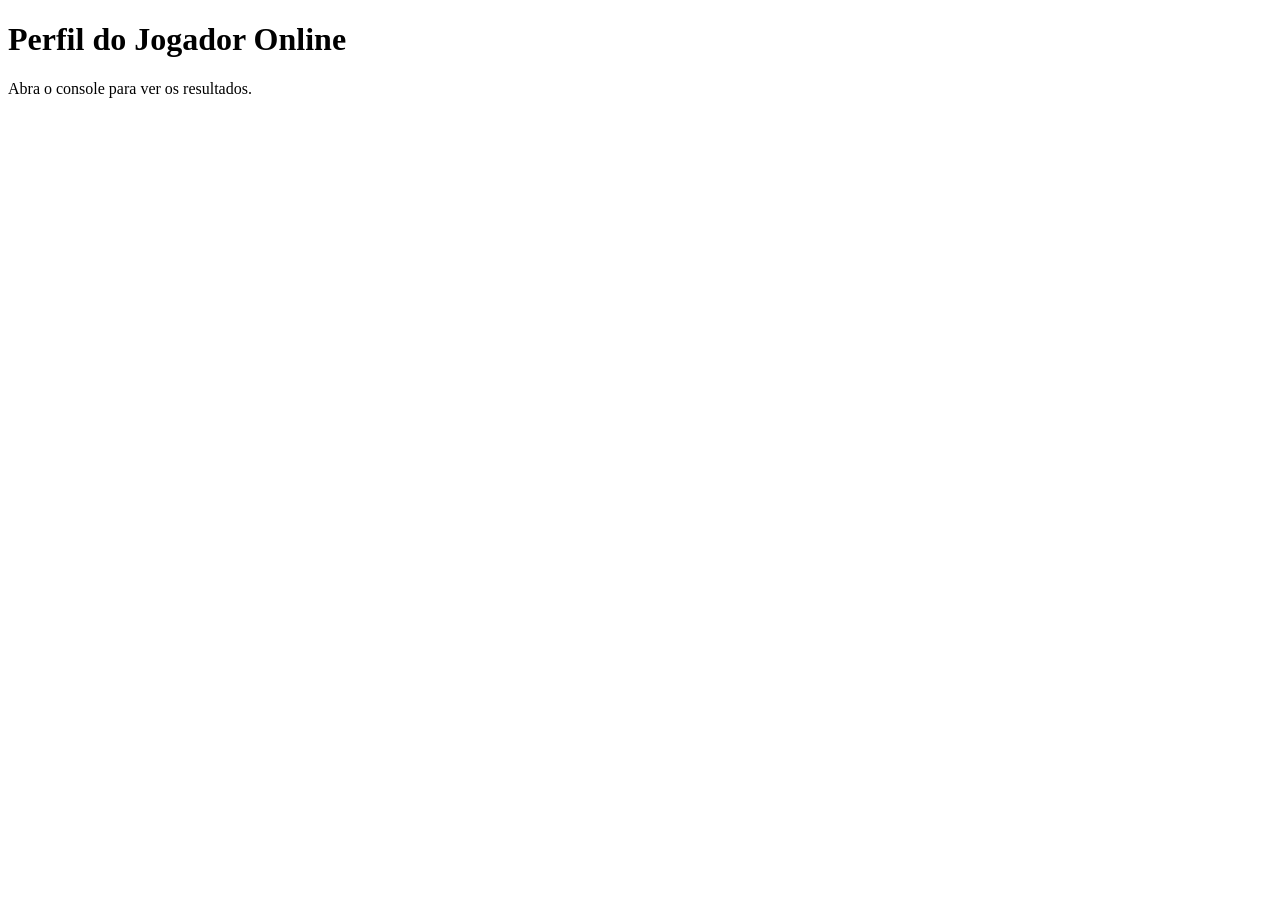
==== modulo1-web/aula02/atividade01/index.html @ fd2b0353 "subir atividade" ====
<!DOCTYPE html>
<html lang="pt-BR">
<head>
<meta charset="UTF-8">
<title>Perfil do Jogador</title>
</head>
<body>
<h1>Perfil do Jogador Online</h1>
<p>Abra o console para ver os resultados.</p>

<script src="script.js"></script>
</body>
</html>
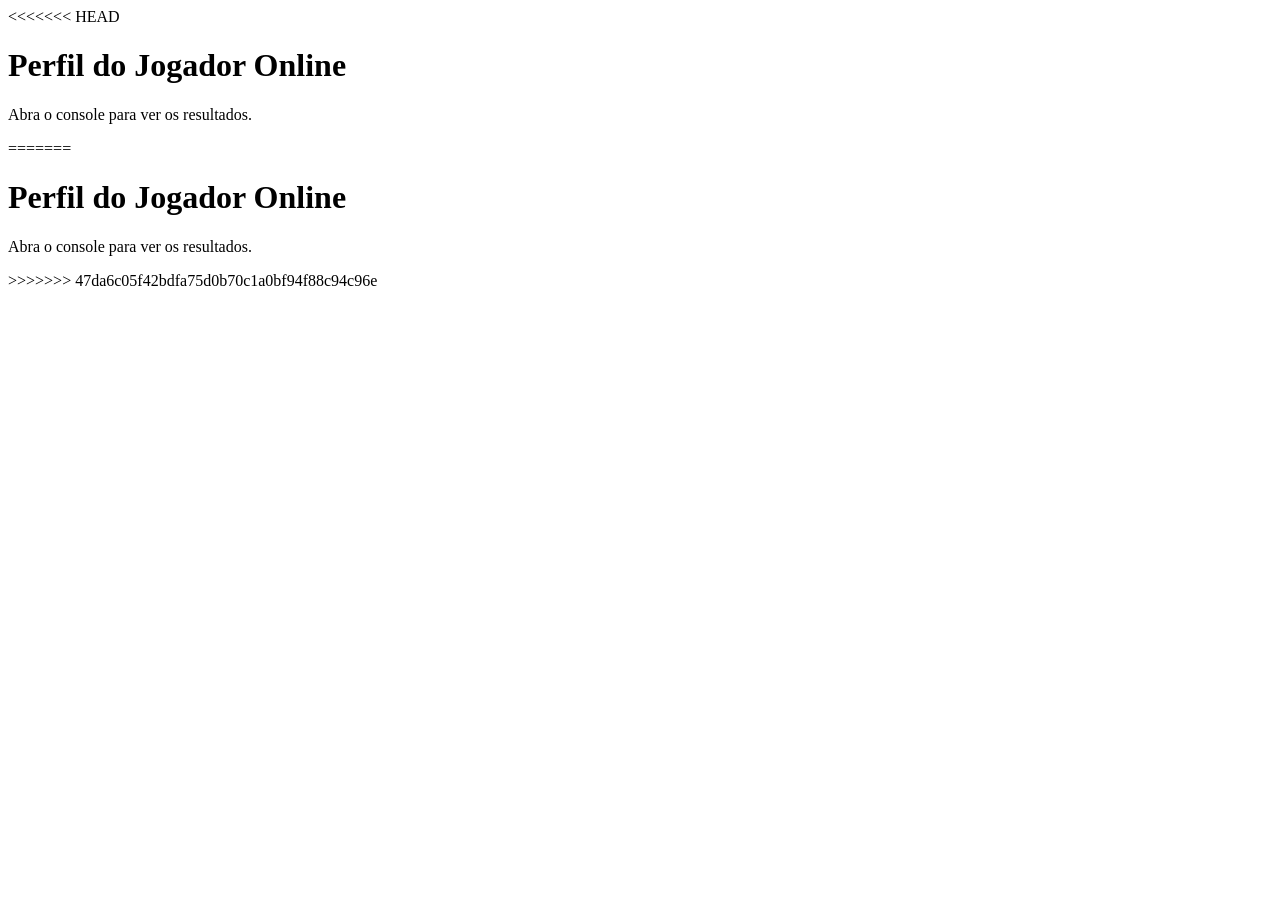
==== commit 0b269383: "subir projetos" ====
--- a/modulo1-web/aula02/atividade01/index.html
+++ b/modulo1-web/aula02/atividade01/index.html
@@ -1,3 +1,19 @@
+<<<<<<< HEAD
+<!DOCTYPE html> 
+<html lang="pt-BR"> 
+<head> 
+    <meta charset="UTF-8"> 
+    <title>Perfil do Jogador</title> 
+</head> 
+<body> 
+    <h1>Perfil do Jogador Online</h1> 
+    <p>Abra o console para ver os resultados.</p> 
+ 
+    <!-- Importando o JavaScript --> 
+    <script src="script.js"></script> 
+</body> 
+</html> 
+=======
 <!DOCTYPE html>
 <html lang="pt-BR">
 <head>
@@ -10,4 +26,5 @@
 
 <script src="script.js"></script>
 </body>
-</html>+</html>
+>>>>>>> 47da6c05f42bdfa75d0b70c1a0bf94f88c94c96e
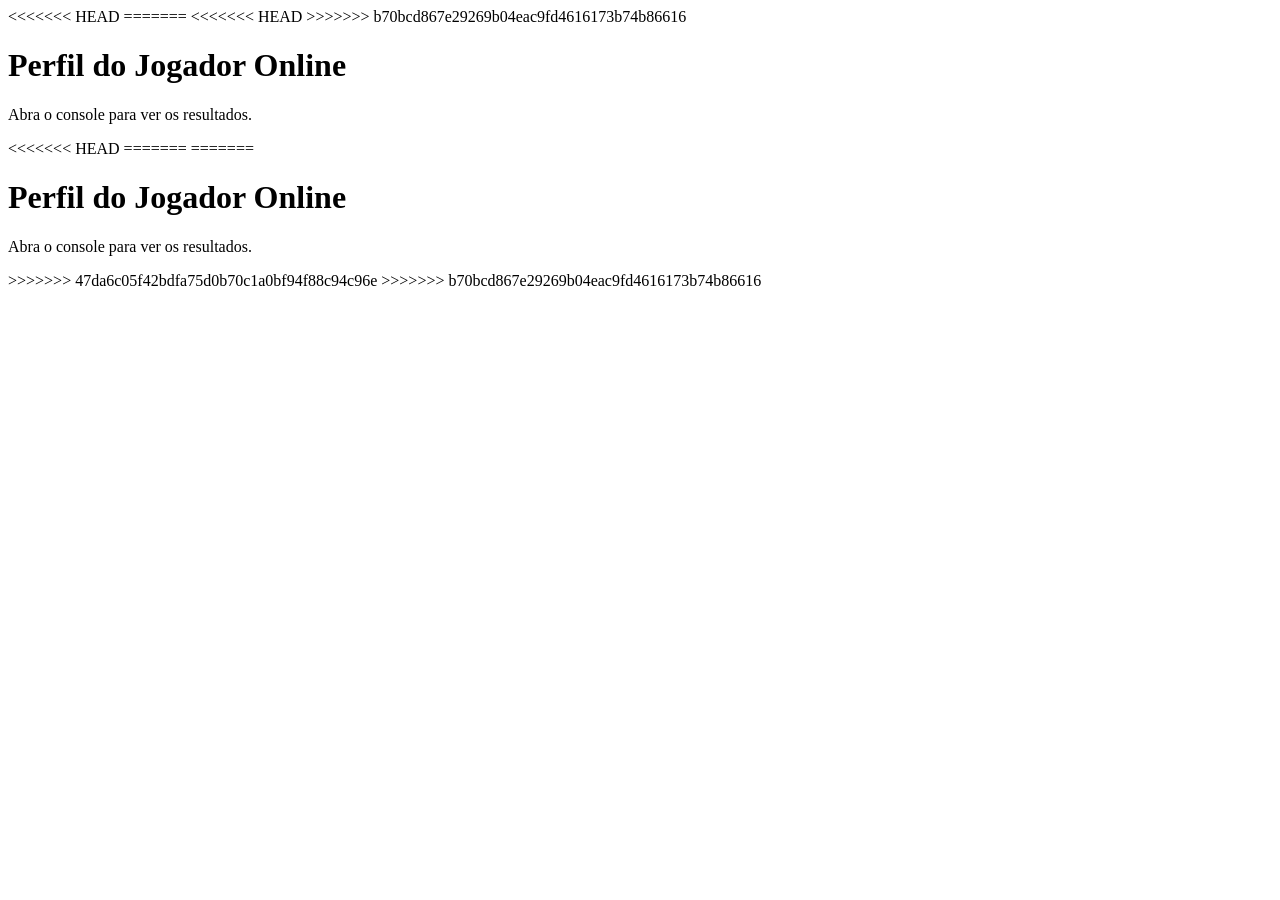
==== commit cccc005a: "Resolve merge conflicts" ====
--- a/modulo1-web/aula02/atividade01/index.html
+++ b/modulo1-web/aula02/atividade01/index.html
@@ -1,4 +1,7 @@
 <<<<<<< HEAD
+=======
+<<<<<<< HEAD
+>>>>>>> b70bcd867e29269b04eac9fd4616173b74b86616
 <!DOCTYPE html> 
 <html lang="pt-BR"> 
 <head> 
@@ -12,6 +15,9 @@
     <!-- Importando o JavaScript --> 
     <script src="script.js"></script> 
 </body> 
+<<<<<<< HEAD
+</html> 
+=======
 </html> 
 =======
 <!DOCTYPE html>
@@ -28,3 +34,4 @@
 </body>
 </html>
 >>>>>>> 47da6c05f42bdfa75d0b70c1a0bf94f88c94c96e
+>>>>>>> b70bcd867e29269b04eac9fd4616173b74b86616
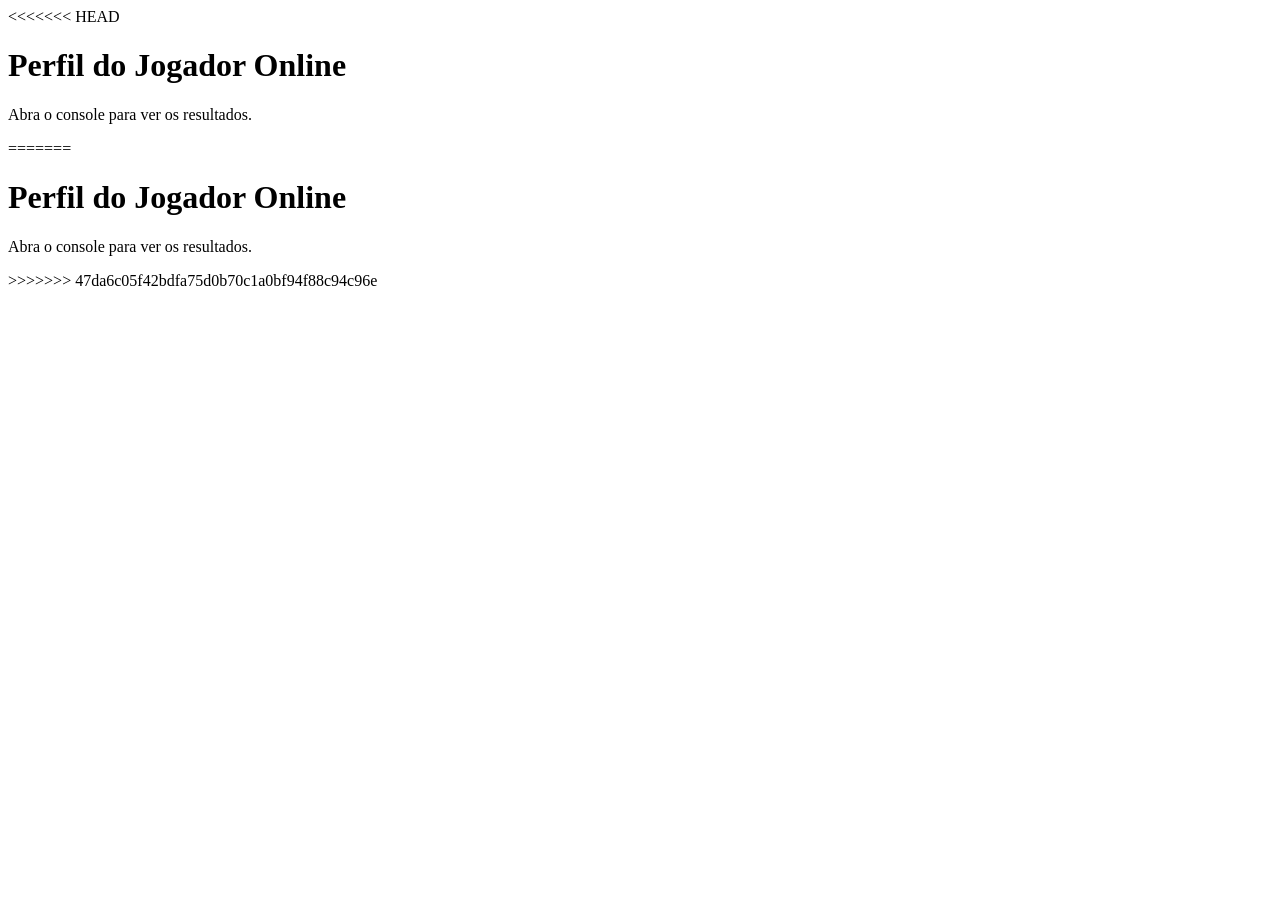
==== commit 542cbccd: "up" ====
--- a/modulo1-web/aula02/atividade01/index.html
+++ b/modulo1-web/aula02/atividade01/index.html
@@ -1,7 +1,4 @@
 <<<<<<< HEAD
-=======
-<<<<<<< HEAD
->>>>>>> b70bcd867e29269b04eac9fd4616173b74b86616
 <!DOCTYPE html> 
 <html lang="pt-BR"> 
 <head> 
@@ -15,9 +12,6 @@
     <!-- Importando o JavaScript --> 
     <script src="script.js"></script> 
 </body> 
-<<<<<<< HEAD
-</html> 
-=======
 </html> 
 =======
 <!DOCTYPE html>
@@ -34,4 +28,3 @@
 </body>
 </html>
 >>>>>>> 47da6c05f42bdfa75d0b70c1a0bf94f88c94c96e
->>>>>>> b70bcd867e29269b04eac9fd4616173b74b86616
